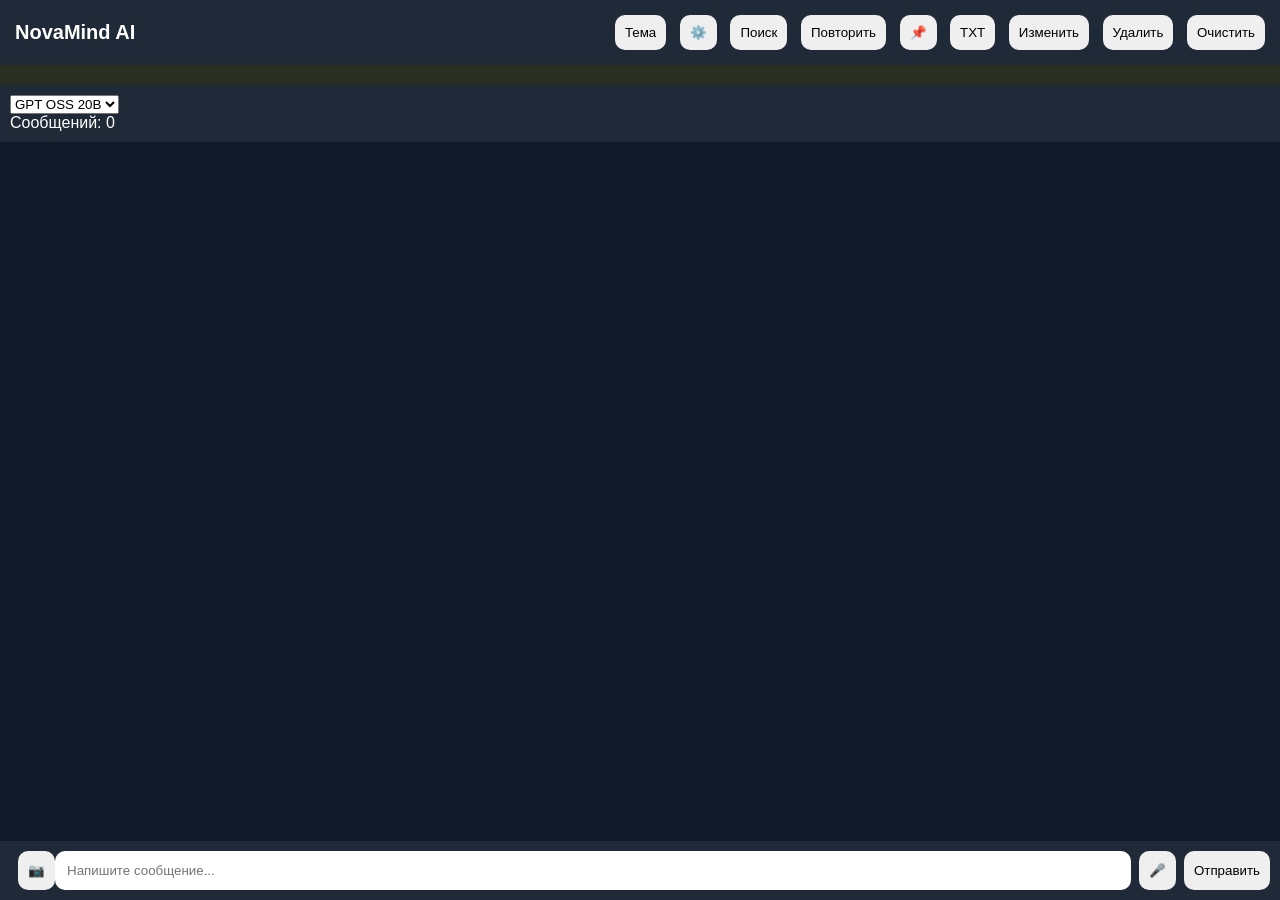
==== index.html @ 75115d2c "Finish stage 1" ====
<!DOCTYPE html>
<html lang="ru">
<head>
<meta charset="UTF-8">
<meta name="viewport" content="width=device-width, initial-scale=1.0">
<title>NovaMind AI</title>
<link rel="stylesheet" href="style.css">
</head>
<body>

<div class="chat-container">

<div class="header">

NovaMind AI

<div>

<button onclick="toggleTheme()">Тема</button>

<button onclick="toggleSettings()">⚙️</button>

<button onclick="searchChat()">Поиск</button>

<button onclick="regenerateResponse()">Повторить</button>

<button onclick="pinMessage()">📌</button>

<button onclick="exportChat()">TXT</button>

<button onclick="editLastMessage()">Изменить</button>

<button onclick="deleteLastMessage()">Удалить</button>

<button onclick="clearChat()">Очистить</button>

</div>

</div>

<div
id="settingsPanel"
style="
display:none;
padding:10px;
background:var(--header);
"
>

<b>Настройки NovaMind AI</b>

<br><br>

Версия: 1.0

<br>

Тема сохраняется автоматически

<br>

Модель сохраняется автоматически

</div>

<div
id="pinnedMessages"
style="
max-height:150px;
overflow:auto;
padding:10px;
background:rgba(255,255,0,.1);
"
>
</div>

<div style="padding:10px;background:var(--header);">

<select id="model">
<option value="openai/gpt-oss-20b">GPT OSS 20B</option>
<option value="deepseek/deepseek-chat-v3-0324">DeepSeek</option>
</select>

<div id="stats">
Сообщений: 0
</div>

</div>

<div id="chat"></div>

<div class="input-area">

<input
type="file"
id="imageInput"
accept="image/*"
style="display:none"
>

<button onclick="pickImage()">📷</button>

<input
type="text"
id="message"
placeholder="Напишите сообщение..."
>

<button onclick="startVoice()">🎤</button>

<button onclick="sendMessage()">Отправить</button>

</div>

</div>

<script src="script.js"></script>

</body>
</html>
---- style.css ----
:root{
    --bg:#111827;
    --header:#1f2937;
    --user:#2563eb;
    --ai:#374151;
    --text:white;
}

.light{
    --bg:#f3f4f6;
    --header:white;
    --user:#2563eb;
    --ai:#e5e7eb;
    --text:black;
}

body{
    margin:0;
    background:var(--bg);
    font-family:Arial,sans-serif;
    color:var(--text);
}

.chat-container{
    height:100vh;
    display:flex;
    flex-direction:column;
}

.header{
    background:var(--header);
    padding:15px;
    display:flex;
    justify-content:space-between;
    align-items:center;
    font-size:20px;
    font-weight:bold;
}

#chat{
    flex:1;
    overflow-y:auto;
    padding:12px;
}

.message{
    display:flex;
    gap:10px;
    margin:10px 0;
    align-items:flex-start;
}

.avatar{
    width:40px;
    height:40px;
    border-radius:50%;
    display:flex;
    align-items:center;
    justify-content:center;
    font-size:20px;
    flex-shrink:0;
}

.user-avatar{
    background:#2563eb;
    color:white;
}

.ai-avatar{
    background:#10b981;
    color:white;
}

.user{
    background:var(--user);
    color:white;
    padding:12px;
    border-radius:12px;
    max-width:80%;
}

.ai{
    background:var(--ai);
    color:var(--text);
    padding:12px;
    border-radius:12px;
    max-width:80%;
    cursor:pointer;
}

.input-area{
    display:flex;
    padding:10px;
    background:var(--header);
}

input{
    flex:1;
    padding:12px;
    border:none;
    border-radius:10px;
}

button{
    margin-left:8px;
    padding:10px;
    border:none;
    border-radius:10px;
}
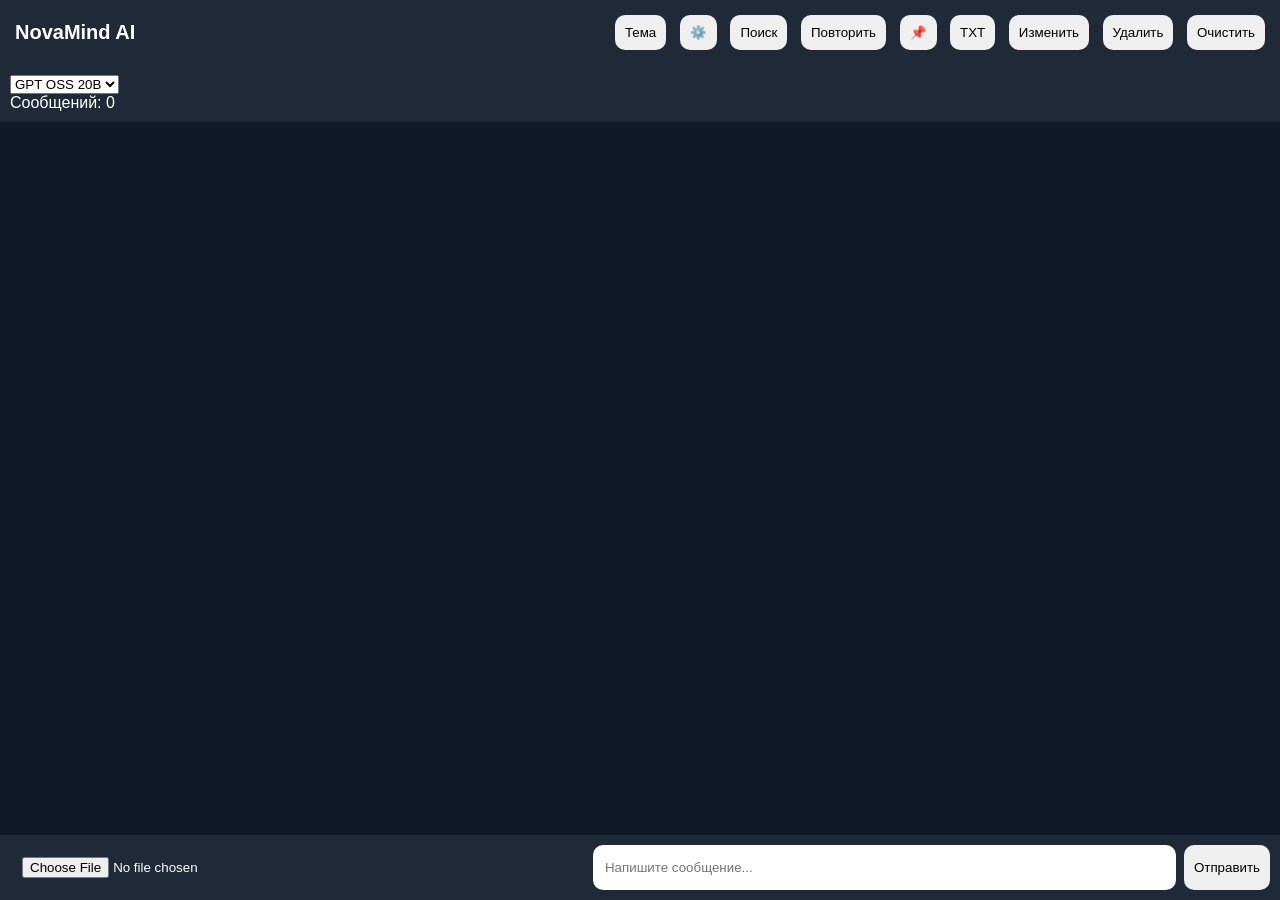
==== commit 9c645632: "Start stage 2 image upload" ====
--- a/index.html
+++ b/index.html
@@ -17,62 +17,26 @@
 <div>
 
 <button onclick="toggleTheme()">Тема</button>
-
 <button onclick="toggleSettings()">⚙️</button>
-
 <button onclick="searchChat()">Поиск</button>
-
 <button onclick="regenerateResponse()">Повторить</button>
-
 <button onclick="pinMessage()">📌</button>
-
 <button onclick="exportChat()">TXT</button>
-
 <button onclick="editLastMessage()">Изменить</button>
-
 <button onclick="deleteLastMessage()">Удалить</button>
-
 <button onclick="clearChat()">Очистить</button>
 
 </div>
 
 </div>
 
-<div
-id="settingsPanel"
-style="
-display:none;
-padding:10px;
-background:var(--header);
-"
->
-
+<div id="settingsPanel" style="display:none;padding:10px;background:var(--header);">
 <b>Настройки NovaMind AI</b>
-
 <br><br>
-
-Версия: 1.0
-
-<br>
-
-Тема сохраняется автоматически
-
-<br>
-
-Модель сохраняется автоматически
-
+Версия: 2.0
 </div>
 
-<div
-id="pinnedMessages"
-style="
-max-height:150px;
-overflow:auto;
-padding:10px;
-background:rgba(255,255,0,.1);
-"
->
-</div>
+<div id="pinnedMessages"></div>
 
 <div style="padding:10px;background:var(--header);">
 
@@ -95,10 +59,7 @@
 type="file"
 id="imageInput"
 accept="image/*"
-style="display:none"
 >
-
-<button onclick="pickImage()">📷</button>
 
 <input
 type="text"
@@ -106,9 +67,9 @@
 placeholder="Напишите сообщение..."
 >
 
-<button onclick="startVoice()">🎤</button>
-
-<button onclick="sendMessage()">Отправить</button>
+<button onclick="sendMessage()">
+Отправить
+</button>
 
 </div>
 
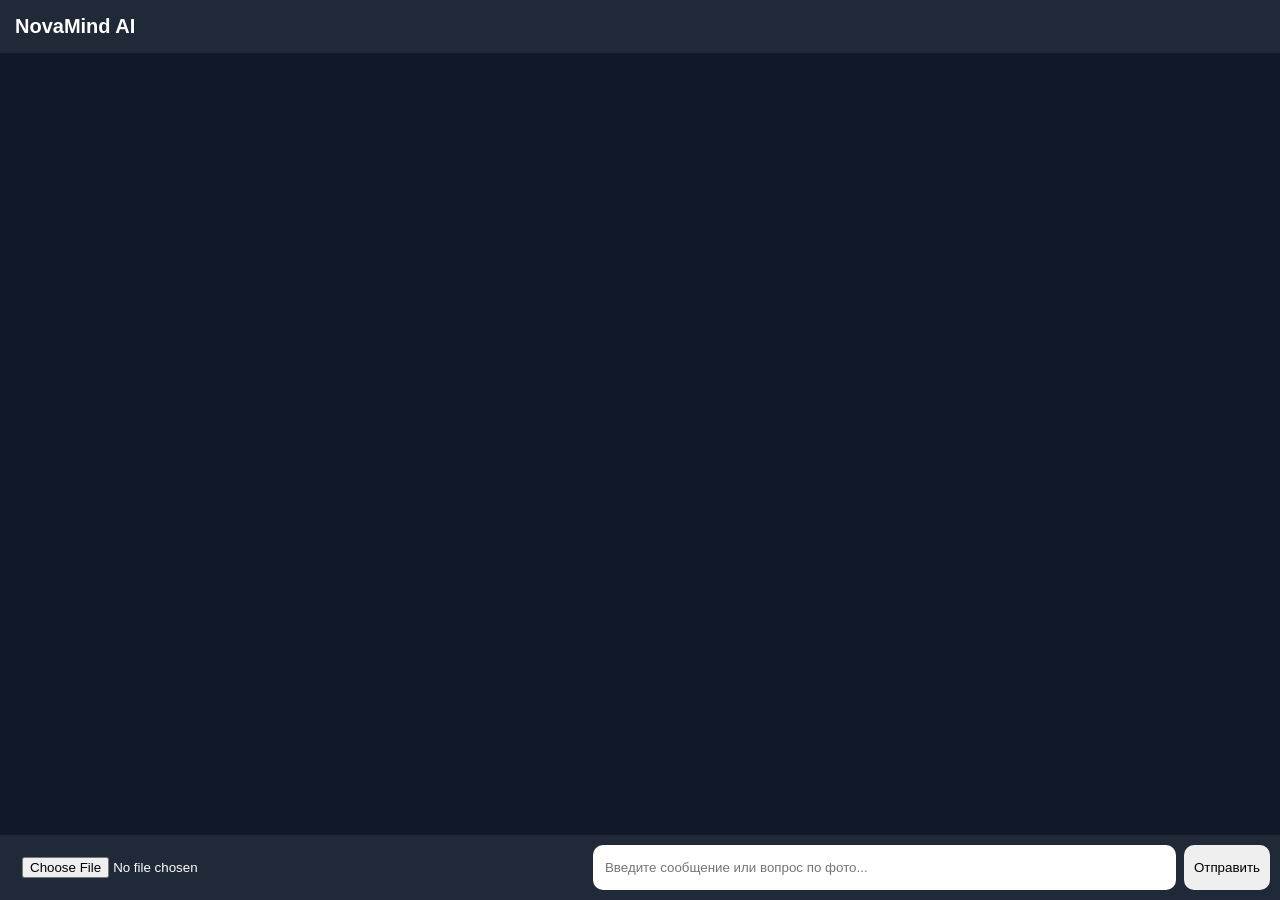
==== commit f638e5c6: "Add image question support" ====
--- a/index.html
+++ b/index.html
@@ -11,45 +11,12 @@
 <div class="chat-container">
 
 <div class="header">
-
 NovaMind AI
-
-<div>
-
-<button onclick="toggleTheme()">Тема</button>
-<button onclick="toggleSettings()">⚙️</button>
-<button onclick="searchChat()">Поиск</button>
-<button onclick="regenerateResponse()">Повторить</button>
-<button onclick="pinMessage()">📌</button>
-<button onclick="exportChat()">TXT</button>
-<button onclick="editLastMessage()">Изменить</button>
-<button onclick="deleteLastMessage()">Удалить</button>
-<button onclick="clearChat()">Очистить</button>
-
 </div>
 
-</div>
-
-<div id="settingsPanel" style="display:none;padding:10px;background:var(--header);">
-<b>Настройки NovaMind AI</b>
-<br><br>
-Версия: 2.0
-</div>
+<div id="settingsPanel"></div>
 
 <div id="pinnedMessages"></div>
-
-<div style="padding:10px;background:var(--header);">
-
-<select id="model">
-<option value="openai/gpt-oss-20b">GPT OSS 20B</option>
-<option value="deepseek/deepseek-chat-v3-0324">DeepSeek</option>
-</select>
-
-<div id="stats">
-Сообщений: 0
-</div>
-
-</div>
 
 <div id="chat"></div>
 
@@ -64,7 +31,7 @@
 <input
 type="text"
 id="message"
-placeholder="Напишите сообщение..."
+placeholder="Введите сообщение или вопрос по фото..."
 >
 
 <button onclick="sendMessage()">
@@ -73,8 +40,6 @@
 
 </div>
 
-</div>
-
 <script src="script.js"></script>
 
 </body>
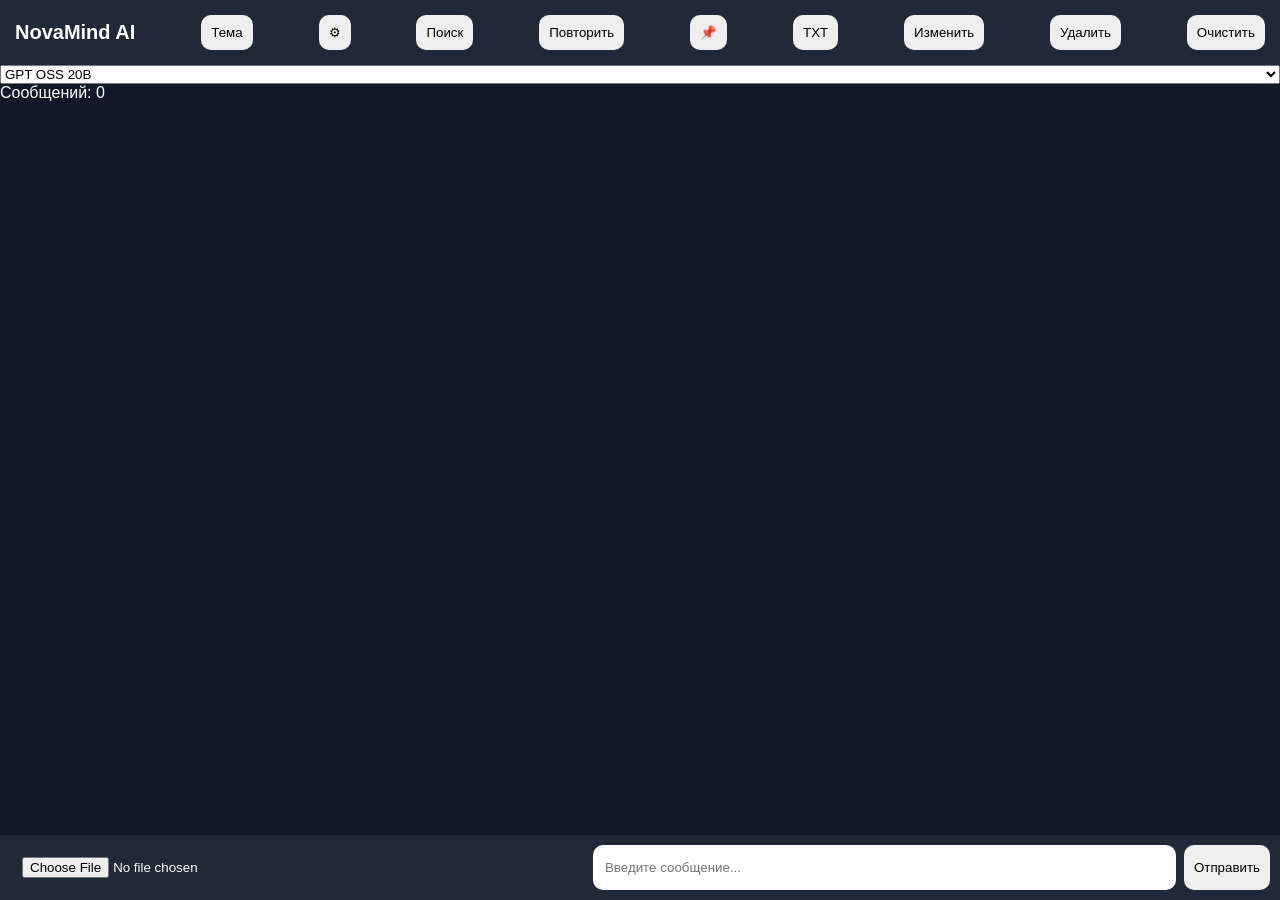
==== commit 9abc312e: "Restore controls" ====
--- a/index.html
+++ b/index.html
@@ -11,7 +11,38 @@
 <div class="chat-container">
 
 <div class="header">
-NovaMind AI
+    NovaMind AI
+
+    <button onclick="toggleTheme()">Тема</button>
+
+    <button onclick="toggleSettings()">⚙</button>
+
+    <button onclick="searchChat()">Поиск</button>
+
+    <button onclick="regenerateResponse()">Повторить</button>
+
+    <button onclick="pinMessage()">📌</button>
+
+    <button onclick="exportChat()">TXT</button>
+
+    <button onclick="editLastMessage()">Изменить</button>
+
+    <button onclick="deleteLastMessage()">Удалить</button>
+
+    <button onclick="clearChat()">Очистить</button>
+</div>
+
+<select id="model">
+    <option value="openai/gpt-oss-20b">
+        GPT OSS 20B
+    </option>
+    <option value="google/gemini-2.5-flash">
+        Gemini 2.5 Flash
+    </option>
+</select>
+
+<div id="stats">
+Сообщений: 0
 </div>
 
 <div id="settingsPanel"></div>
@@ -31,7 +62,7 @@
 <input
 type="text"
 id="message"
-placeholder="Введите сообщение или вопрос по фото..."
+placeholder="Введите сообщение..."
 >
 
 <button onclick="sendMessage()">
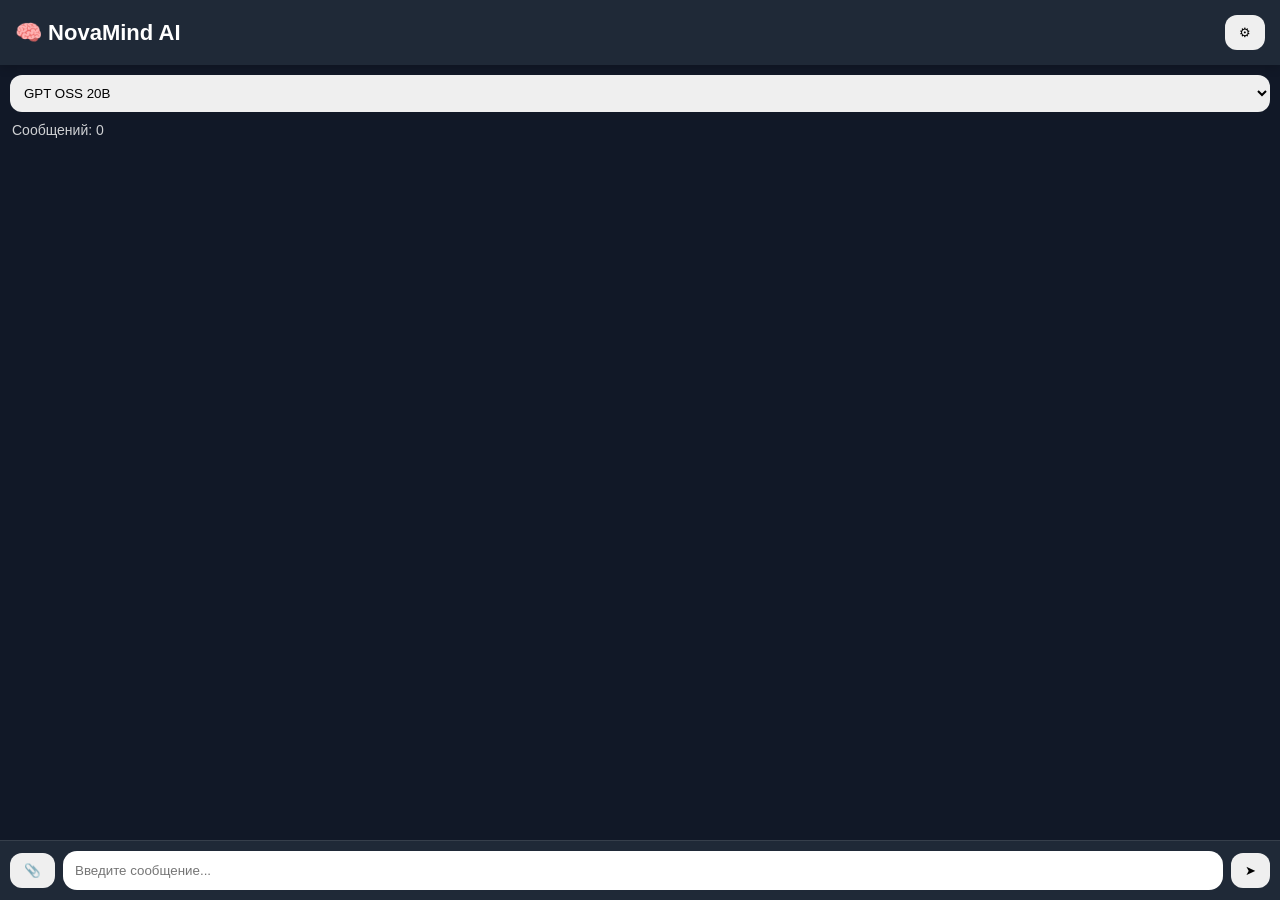
==== commit 385c504d: "Big Update" ====
--- a/index.html
+++ b/index.html
@@ -11,41 +11,50 @@
 <div class="chat-container">
 
 <div class="header">
-    NovaMind AI
 
-    <button onclick="toggleTheme()">Тема</button>
+<div class="header-title">
+🧠 NovaMind AI
+</div>
 
-    <button onclick="toggleSettings()">⚙</button>
+<button onclick="toggleSettings()">
+⚙
+</button>
 
-    <button onclick="searchChat()">Поиск</button>
+</div>
 
-    <button onclick="regenerateResponse()">Повторить</button>
+<div id="settingsPanel" style="display:none;">
 
-    <button onclick="pinMessage()">📌</button>
+<button onclick="toggleTheme()">🌙 Тема</button>
 
-    <button onclick="exportChat()">TXT</button>
+<button onclick="searchChat()">🔍 Поиск</button>
 
-    <button onclick="editLastMessage()">Изменить</button>
+<button onclick="regenerateResponse()">🔄 Повторить</button>
 
-    <button onclick="deleteLastMessage()">Удалить</button>
+<button onclick="pinMessage()">📌 Закрепить</button>
 
-    <button onclick="clearChat()">Очистить</button>
+<button onclick="exportChat()">📄 TXT</button>
+
+<button onclick="editLastMessage()">✏️ Изменить</button>
+
+<button onclick="deleteLastMessage()">🗑 Удалить</button>
+
+<button onclick="clearChat()">🧹 Очистить</button>
+
 </div>
 
 <select id="model">
-    <option value="openai/gpt-oss-20b">
-        GPT OSS 20B
-    </option>
-    <option value="google/gemini-2.5-flash">
-        Gemini 2.5 Flash
-    </option>
+<option value="openai/gpt-oss-20b">
+GPT OSS 20B
+</option>
+
+<option value="google/gemini-2.5-flash">
+Gemini 2.5 Flash
+</option>
 </select>
 
 <div id="stats">
 Сообщений: 0
 </div>
-
-<div id="settingsPanel"></div>
 
 <div id="pinnedMessages"></div>
 
@@ -57,7 +66,12 @@
 type="file"
 id="imageInput"
 accept="image/*"
+hidden
 >
+
+<button onclick="pickImage()">
+📎
+</button>
 
 <input
 type="text"
@@ -66,7 +80,7 @@
 >
 
 <button onclick="sendMessage()">
-Отправить
+➤
 </button>
 
 </div>
--- a/style.css
+++ b/style.css
@@ -17,8 +17,8 @@
 body{
     margin:0;
     background:var(--bg);
+    color:var(--text);
     font-family:Arial,sans-serif;
-    color:var(--text);
 }
 
 .chat-container{
@@ -33,8 +33,42 @@
     display:flex;
     justify-content:space-between;
     align-items:center;
-    font-size:20px;
+    box-shadow:0 2px 10px rgba(0,0,0,.2);
+}
+
+.header-title{
+    font-size:22px;
     font-weight:bold;
+}
+
+#settingsPanel{
+    display:flex;
+    flex-wrap:wrap;
+    gap:8px;
+    padding:10px;
+    background:var(--header);
+}
+
+#settingsPanel button{
+    flex:1;
+    min-width:120px;
+}
+
+#model{
+    margin:10px;
+    padding:10px;
+    border:none;
+    border-radius:12px;
+}
+
+#stats{
+    padding:0 12px 10px;
+    font-size:14px;
+    opacity:.8;
+}
+
+#pinnedMessages{
+    padding:10px;
 }
 
 #chat{
@@ -46,8 +80,20 @@
 .message{
     display:flex;
     gap:10px;
-    margin:10px 0;
+    margin:12px 0;
     align-items:flex-start;
+    animation:fadeIn .25s ease;
+}
+
+@keyframes fadeIn{
+    from{
+        opacity:0;
+        transform:translateY(8px);
+    }
+    to{
+        opacity:1;
+        transform:translateY(0);
+    }
 }
 
 .avatar{
@@ -57,53 +103,114 @@
     display:flex;
     align-items:center;
     justify-content:center;
-    font-size:20px;
     flex-shrink:0;
 }
 
 .user-avatar{
     background:#2563eb;
-    color:white;
 }
 
 .ai-avatar{
     background:#10b981;
-    color:white;
+}
+
+.user,
+.ai{
+    padding:12px;
+    border-radius:16px;
+    max-width:80%;
+    word-break:break-word;
+    box-shadow:0 2px 8px rgba(0,0,0,.15);
 }
 
 .user{
     background:var(--user);
     color:white;
-    padding:12px;
-    border-radius:12px;
-    max-width:80%;
 }
 
 .ai{
     background:var(--ai);
     color:var(--text);
-    padding:12px;
+}
+
+.user img{
+    max-width:220px;
     border-radius:12px;
-    max-width:80%;
-    cursor:pointer;
 }
 
 .input-area{
     display:flex;
+    align-items:center;
+    gap:8px;
     padding:10px;
     background:var(--header);
+    border-top:1px solid rgba(255,255,255,.1);
+}
+
+.input-area input[type="text"]{
+    flex:1;
 }
 
 input{
-    flex:1;
     padding:12px;
     border:none;
-    border-radius:10px;
+    border-radius:14px;
 }
 
 button{
-    margin-left:8px;
-    padding:10px;
     border:none;
-    border-radius:10px;
-}
+    border-radius:12px;
+    padding:10px 14px;
+    cursor:pointer;
+}
+
+@media(max-width:600px){
+
+    .header-title{
+        font-size:18px;
+    }
+
+    .user,
+    .ai{
+        max-width:90%;
+    }
+
+    #settingsPanel button{
+        min-width:100%;
+    }
+}
+
+.typing{
+    display:flex;
+    gap:5px;
+    align-items:center;
+}
+
+.typing span{
+    width:8px;
+    height:8px;
+    border-radius:50%;
+    background:currentColor;
+    animation:bounce 1.2s infinite;
+}
+
+.typing span:nth-child(2){
+    animation-delay:.2s;
+}
+
+.typing span:nth-child(3){
+    animation-delay:.4s;
+}
+
+@keyframes bounce{
+    0%,80%,100%{
+        transform:scale(.7);
+        opacity:.5;
+    }
+
+    40%{
+        transform:scale(1.2);
+        opacity:1;
+    }
+}
+
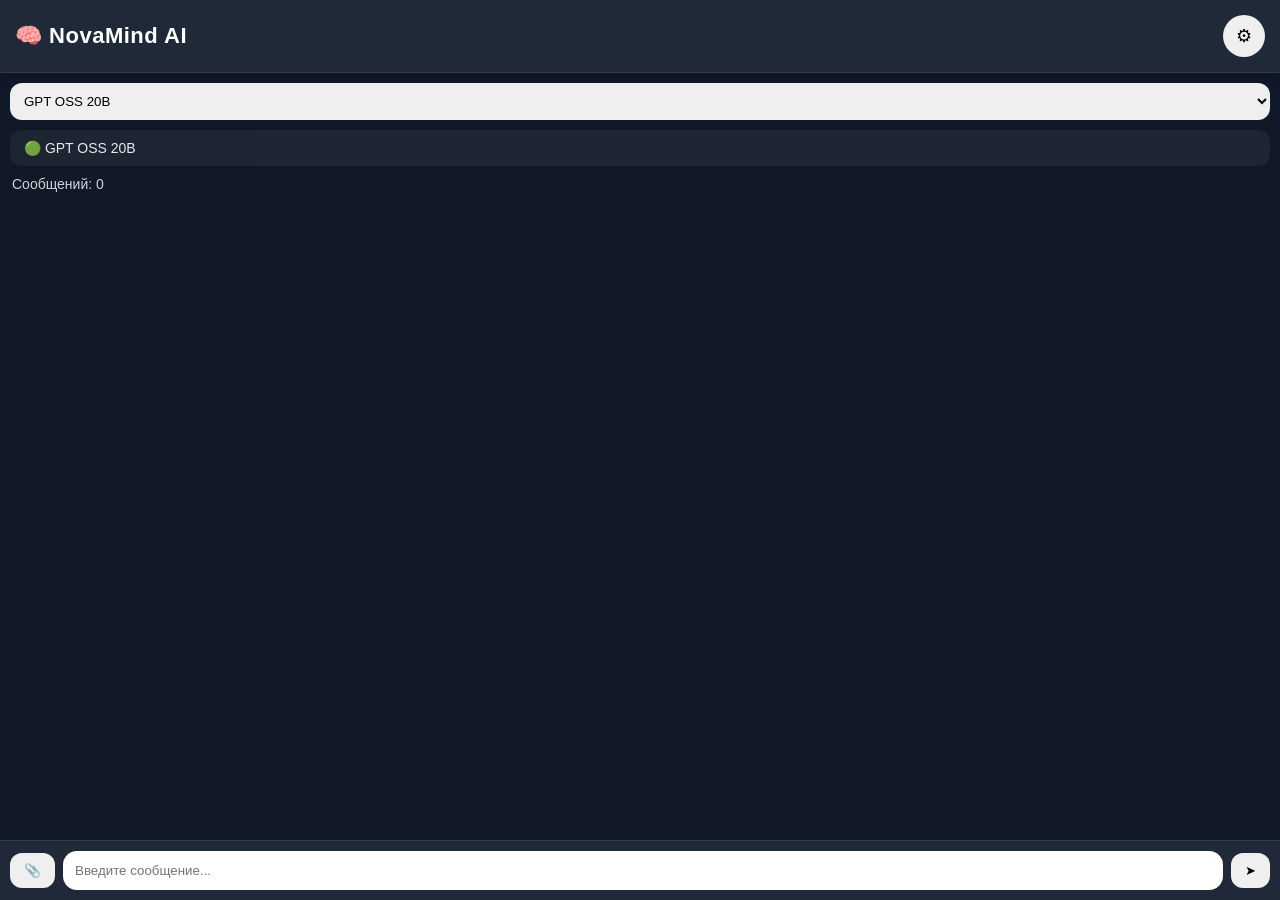
==== commit 92678cc1: "NovaMind v0.4 PWA" ====
--- a/index.html
+++ b/index.html
@@ -5,6 +5,8 @@
 <meta name="viewport" content="width=device-width, initial-scale=1.0">
 <title>NovaMind AI</title>
 <link rel="stylesheet" href="style.css">
+<link rel="manifest" href="/manifest.json">
+<meta name="theme-color" content="#111827">
 </head>
 <body>
 
@@ -52,6 +54,11 @@
 </option>
 </select>
 
+<div id="currentModel">
+🟢 GPT OSS 20B
+</div>
+
+
 <div id="stats">
 Сообщений: 0
 </div>
@@ -85,6 +92,10 @@
 
 </div>
 
+<button id="scrollBottomBtn" onclick="scrollBottom()">
+↓
+</button>
+
 <script src="script.js"></script>
 
 </body>
--- a/style.css
+++ b/style.css
@@ -214,3 +214,137 @@
     }
 }
 
+
+.copy-btn{
+    margin-top:8px;
+}
+
+.toast{
+    position:fixed;
+    bottom:20px;
+    left:50%;
+    transform:translateX(-50%);
+    padding:12px 18px;
+    border-radius:12px;
+    background:#10b981;
+    color:white;
+    z-index:9999;
+}
+
+#settingsPanel{
+    margin:10px;
+    border-radius:16px;
+    box-shadow:0 2px 10px rgba(0,0,0,.2);
+}
+
+#scrollBottomBtn{
+    position:fixed;
+    right:20px;
+    bottom:90px;
+    width:50px;
+    height:50px;
+    border-radius:50%;
+    font-size:22px;
+    display:none;
+    z-index:999;
+}
+
+pre{
+    overflow:auto;
+    padding:12px;
+    border-radius:12px;
+    background:#0f172a;
+    color:#fff;
+}
+
+code{
+    font-family:monospace;
+}
+
+.ai-content{
+    white-space:pre-wrap;
+    word-break:break-word;
+}
+
+
+#settingsPanel{
+    margin:10px;
+    padding:15px;
+    border-radius:20px;
+    background:rgba(255,255,255,.05);
+    backdrop-filter:blur(10px);
+    box-shadow:0 4px 20px rgba(0,0,0,.25);
+    animation:fadeIn .25s ease;
+}
+
+#settingsPanel button{
+    border:none;
+    border-radius:12px;
+    padding:12px;
+    font-size:15px;
+    cursor:pointer;
+}
+
+@keyframes fadeIn{
+
+    from{
+        opacity:0;
+        transform:translateY(-10px);
+    }
+
+    to{
+        opacity:1;
+        transform:translateY(0);
+    }
+}
+
+
+.header{
+    position:sticky;
+    top:0;
+    z-index:1000;
+
+    backdrop-filter:blur(12px);
+
+    border-bottom:
+    1px solid
+    rgba(255,255,255,.08);
+
+    box-shadow:
+    0 2px 12px
+    rgba(0,0,0,.15);
+}
+
+.header button{
+
+    width:42px;
+    height:42px;
+
+    border-radius:50%;
+
+    font-size:18px;
+
+    padding:0;
+}
+
+.header-title{
+
+    display:flex;
+
+    align-items:center;
+
+    gap:8px;
+
+    letter-spacing:.5px;
+}
+
+
+#currentModel{
+    margin:0 10px 10px;
+    padding:10px 14px;
+    border-radius:12px;
+    background:rgba(255,255,255,.06);
+    font-size:14px;
+    opacity:.9;
+}
+
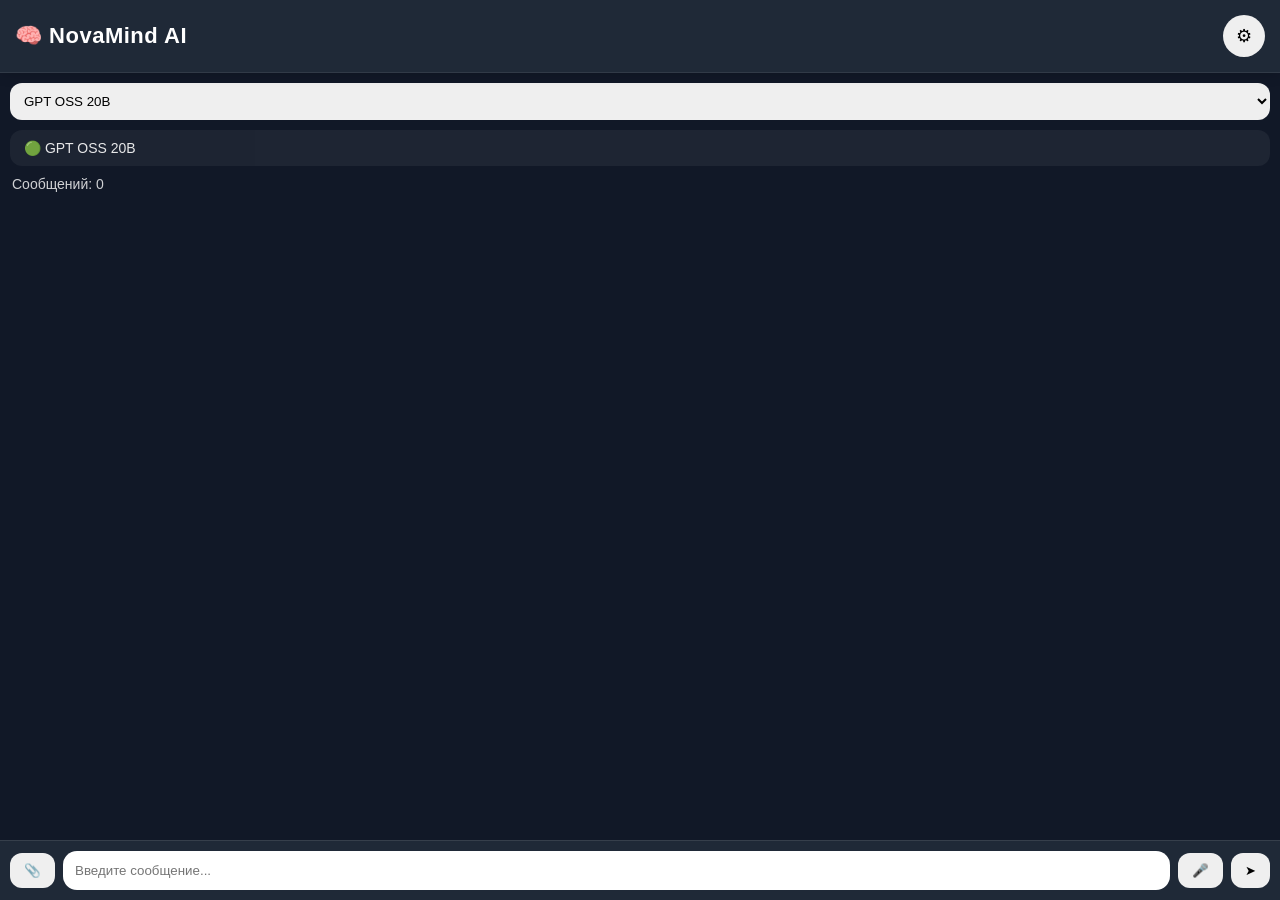
==== commit 74f4f21a: "NovaMind v0.6 voice input" ====
--- a/index.html
+++ b/index.html
@@ -9,7 +9,6 @@
 <meta name="theme-color" content="#111827">
 </head>
 <body>
-
 <div class="chat-container">
 
 <div class="header">
@@ -86,6 +85,10 @@
 placeholder="Введите сообщение..."
 >
 
+<button onclick="startVoiceInput()">
+🎤
+</button>
+
 <button onclick="sendMessage()">
 ➤
 </button>
--- a/style.css
+++ b/style.css
@@ -348,3 +348,27 @@
     opacity:.9;
 }
 
+
+pre{
+    background:#111827;
+    color:#e5e7eb;
+    padding:12px;
+    border-radius:12px;
+    overflow:auto;
+    margin:10px 0;
+    font-size:14px;
+}
+
+code{
+    font-family:monospace;
+}
+
+h1{
+    font-size:24px;
+    margin:10px 0;
+}
+
+h2{
+    font-size:20px;
+    margin:8px 0;
+}
